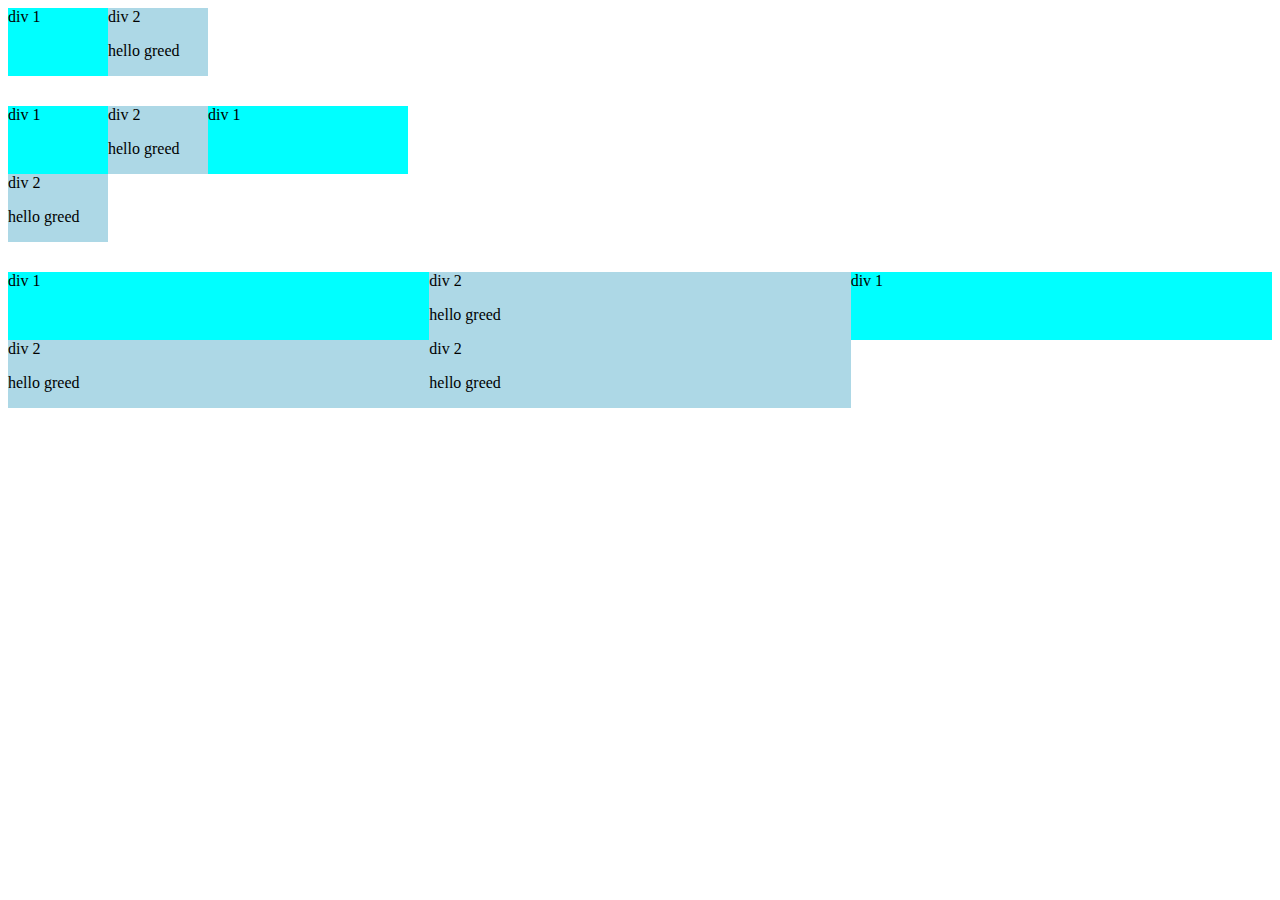
==== grid.html @ 4ef30458 "Am just learning css grid" ====
<!DOCTYPE html>
<html lang="en">
<head>
    <meta charset="UTF-8">
    <meta name="viewport" content="width=device-width, initial-scale=1.0">
    <title>learning grid</title>
</head>
<body>
    <div style="
        display: grid;
        grid-template-columns: 100px 100px;">
        <div style="background-color: aqua;">div 1</div>
        <div style="background-color: lightblue;"> div 2
            <p>hello greed</p>
        </div>
    </div>

    <div style="
    margin-top: 30px;
    display: grid;
    grid-template-columns: 100px 100px 200px;">
    <div style="background-color: aqua;">div 1</div>
    <div style="background-color: lightblue;"> div 2
        <p>hello greed</p>
    </div>
    <div style="background-color: aqua;">div 1</div>
     <div style="background-color: lightblue;"> div 2
        <p>hello greed</p>
    </div>
</div>


<div style="
margin-top: 30px;
display: grid;
grid-template-columns: 1fr 1fr  1fr ;">
<div style="background-color: aqua;">div 1</div>
<div style="background-color: lightblue;"> div 2
    <p>hello greed</p>
</div>
<div style="background-color: aqua;">div 1</div>
 <div style="background-color: lightblue;"> div 2
    <p>hello greed</p>

</div>
<div style="background-color: lightblue;"> div 2
    <p>hello greed</p>
</div>
</div>
    
</body>
</html>
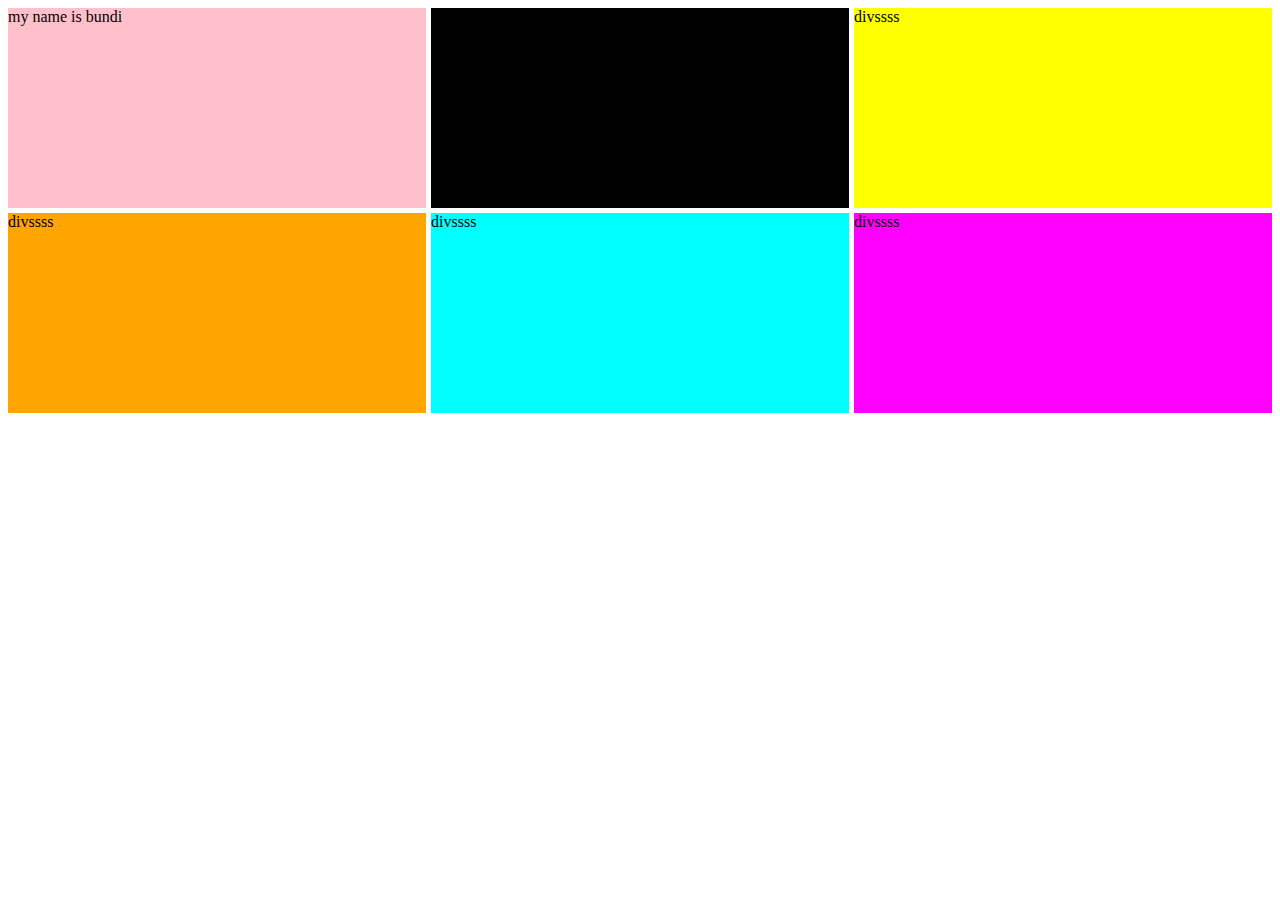
==== commit 2841cdde: "Am just learning css grid" ====
--- a/grid.html
+++ b/grid.html
@@ -3,50 +3,48 @@
 <head>
     <meta charset="UTF-8">
     <meta name="viewport" content="width=device-width, initial-scale=1.0">
-    <title>learning grid</title>
+    <title>Document</title>
 </head>
 <body>
-    <div style="
-        display: grid;
-        grid-template-columns: 100px 100px;">
-        <div style="background-color: aqua;">div 1</div>
-        <div style="background-color: lightblue;"> div 2
-            <p>hello greed</p>
-        </div>
+    <style>
+        .displa-grid{
+            display: grid;
+            grid-template-columns: 1fr 1fr 1fr;
+            column-gap: 5px;
+            row-gap: 5px;
+            
+        }
+        .box1{
+            background-color: pink;
+            height: 200px;
+        }
+        .box2{
+            background-color: black;
+        }
+        .box3{
+            background-color:yellow;
+        
+        }
+        .box4{
+            background-color: orange;
+        }
+        .box5{
+            background-color: aqua;
+            height: 200px;
+        }
+        .box6{
+            background-color: magenta;
+        }
+
+    </style>
+    <div class="displa-grid">
+        <div class="box1" >my name is bundi</div>
+        <div class="box2" >divssss</div>
+        <div class="box3" >divssss</div>
+        <div class="box4" >divssss</div>
+        <div class="box5" >divssss</div>
+        <div class="box6" >divssss</div>
+      
     </div>
-
-    <div style="
-    margin-top: 30px;
-    display: grid;
-    grid-template-columns: 100px 100px 200px;">
-    <div style="background-color: aqua;">div 1</div>
-    <div style="background-color: lightblue;"> div 2
-        <p>hello greed</p>
-    </div>
-    <div style="background-color: aqua;">div 1</div>
-     <div style="background-color: lightblue;"> div 2
-        <p>hello greed</p>
-    </div>
-</div>
-
-
-<div style="
-margin-top: 30px;
-display: grid;
-grid-template-columns: 1fr 1fr  1fr ;">
-<div style="background-color: aqua;">div 1</div>
-<div style="background-color: lightblue;"> div 2
-    <p>hello greed</p>
-</div>
-<div style="background-color: aqua;">div 1</div>
- <div style="background-color: lightblue;"> div 2
-    <p>hello greed</p>
-
-</div>
-<div style="background-color: lightblue;"> div 2
-    <p>hello greed</p>
-</div>
-</div>
-    
 </body>
 </html>